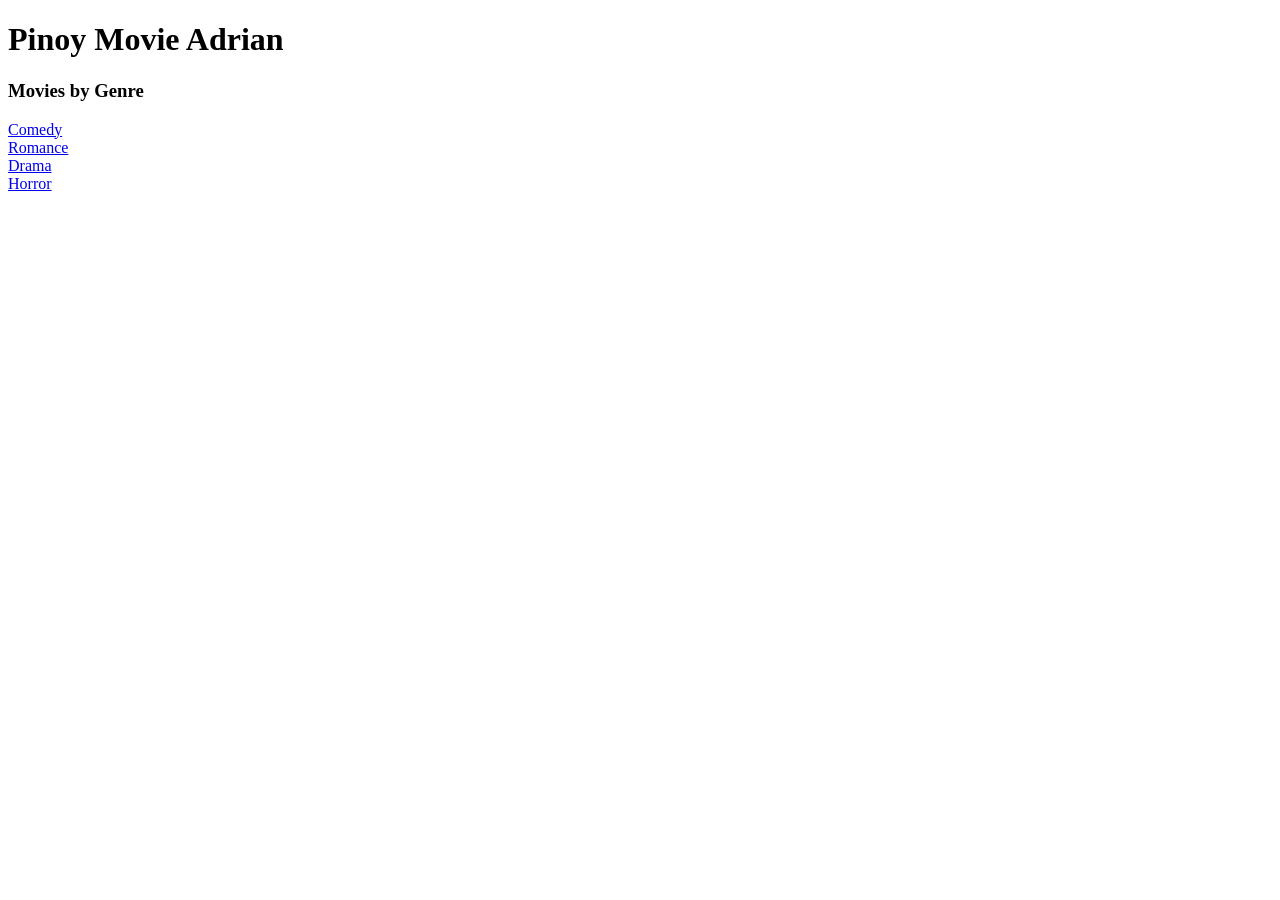
==== index.html @ 84c217ee "Initial Commit" ====
<!DOCTYPE html>

<html>
<head>
  <meta http-equiv="CONTENT-TYPE" content="text/html; charset=UTF-8">
  <title>Hello, World!</title>
</head>
<body>
  
  
  <h1>
    Pinoy Movie Adrian
  </h1>
  
  <div>
    <h3>Movies by Genre</h3>
    
    <a href="genres/comedy.html">Comedy</a> <br>
    
    <a href="genres/romance.html">Romance</a> <br>
    
    <a href="genres/drama.html">Drama</a> <br>
  
    <a href="genres/horror.html">Horror</a> <br>

  </div>
  

  
</body>
</html>
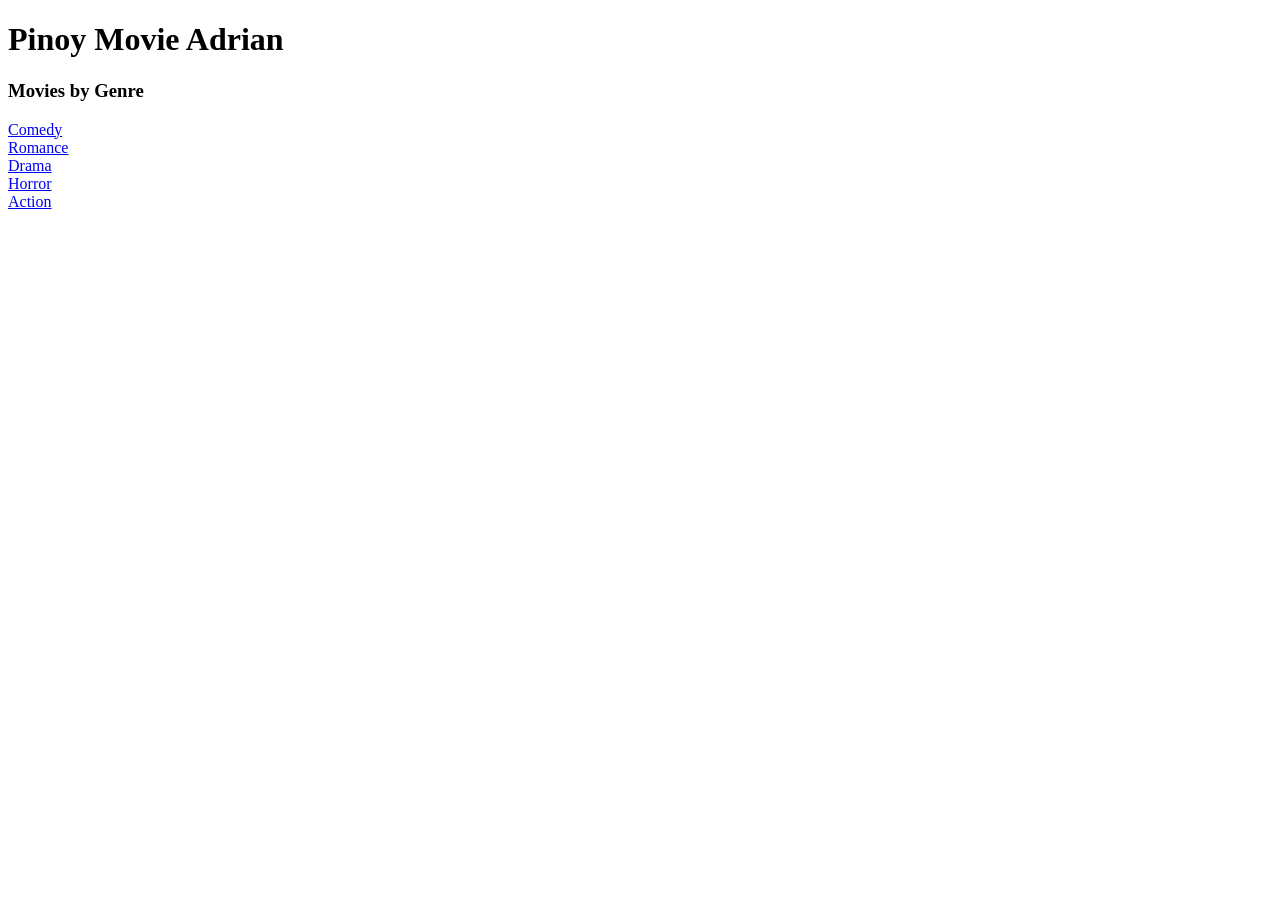
==== commit 6380d45d: "Added Action Genre" ====
--- a/index.html
+++ b/index.html
@@ -22,6 +22,8 @@
     <a href="genres/drama.html">Drama</a> <br>
   
     <a href="genres/horror.html">Horror</a> <br>
+    
+    <a href="genres/action.html">Action</a> <br>
 
   </div>
   
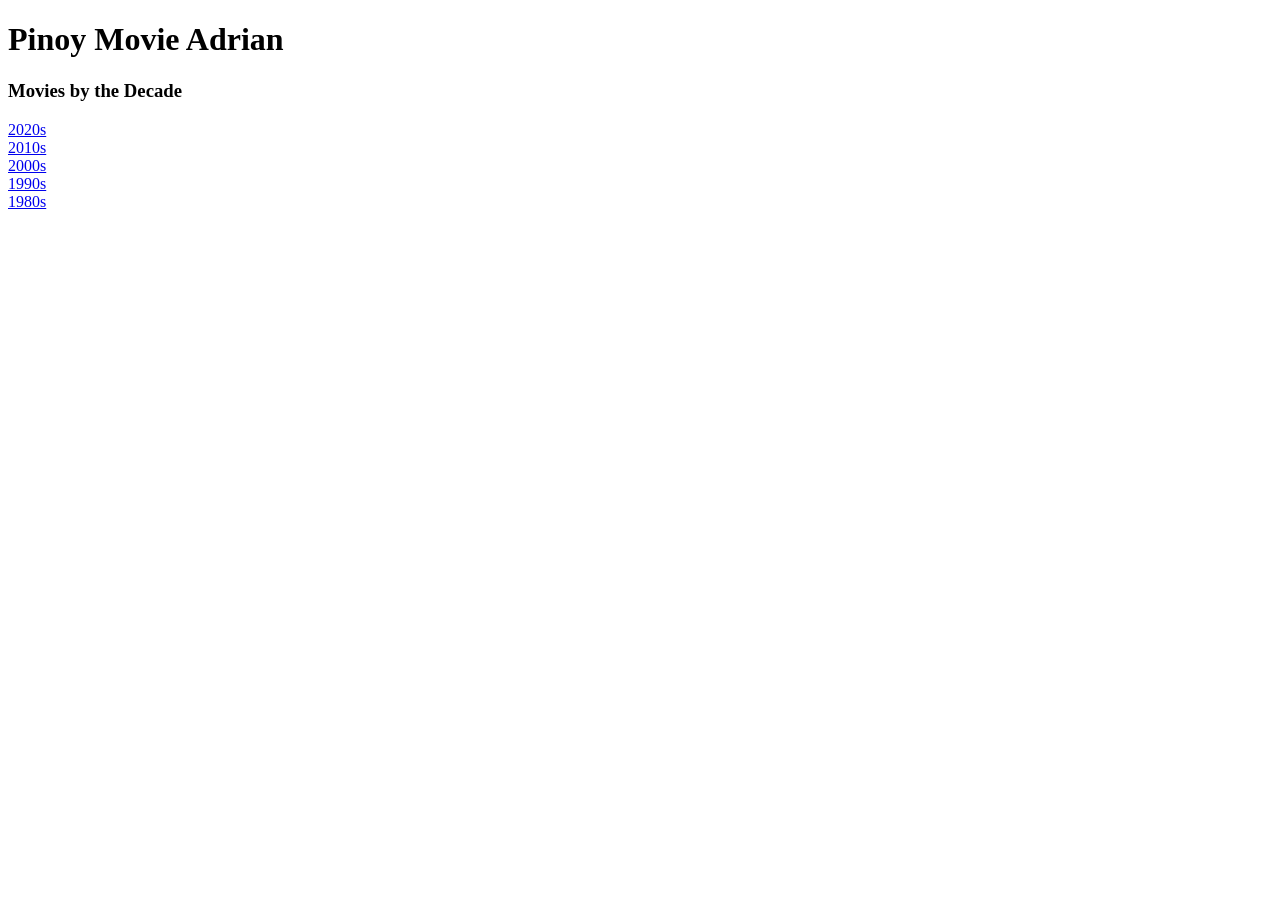
==== commit c0ed4d27: "Changed Genre to Decades" ====
--- a/index.html
+++ b/index.html
@@ -3,7 +3,7 @@
 <html>
 <head>
   <meta http-equiv="CONTENT-TYPE" content="text/html; charset=UTF-8">
-  <title>Hello, World!</title>
+  <title>Pinoy Movie Reco</title>
 </head>
 <body>
   
@@ -13,18 +13,18 @@
   </h1>
   
   <div>
-    <h3>Movies by Genre</h3>
+    <h3>Movies by the Decade</h3>
     
-    <a href="genres/comedy.html">Comedy</a> <br>
+    <a href="genres/2020s.html">2020s</a> <br>
     
-    <a href="genres/romance.html">Romance</a> <br>
+    <a href="genres/2010s.html">2010s</a> <br>
     
-    <a href="genres/drama.html">Drama</a> <br>
-  
-    <a href="genres/horror.html">Horror</a> <br>
+    <a href="genres/2000s.html">2000s</a> <br>
     
-    <a href="genres/action.html">Action</a> <br>
+    <a href="genres/1990s.html">1990s</a> <br>
 
+    <a href="genres/1980s.html">1980s</a> <br>
+    
   </div>
   
 
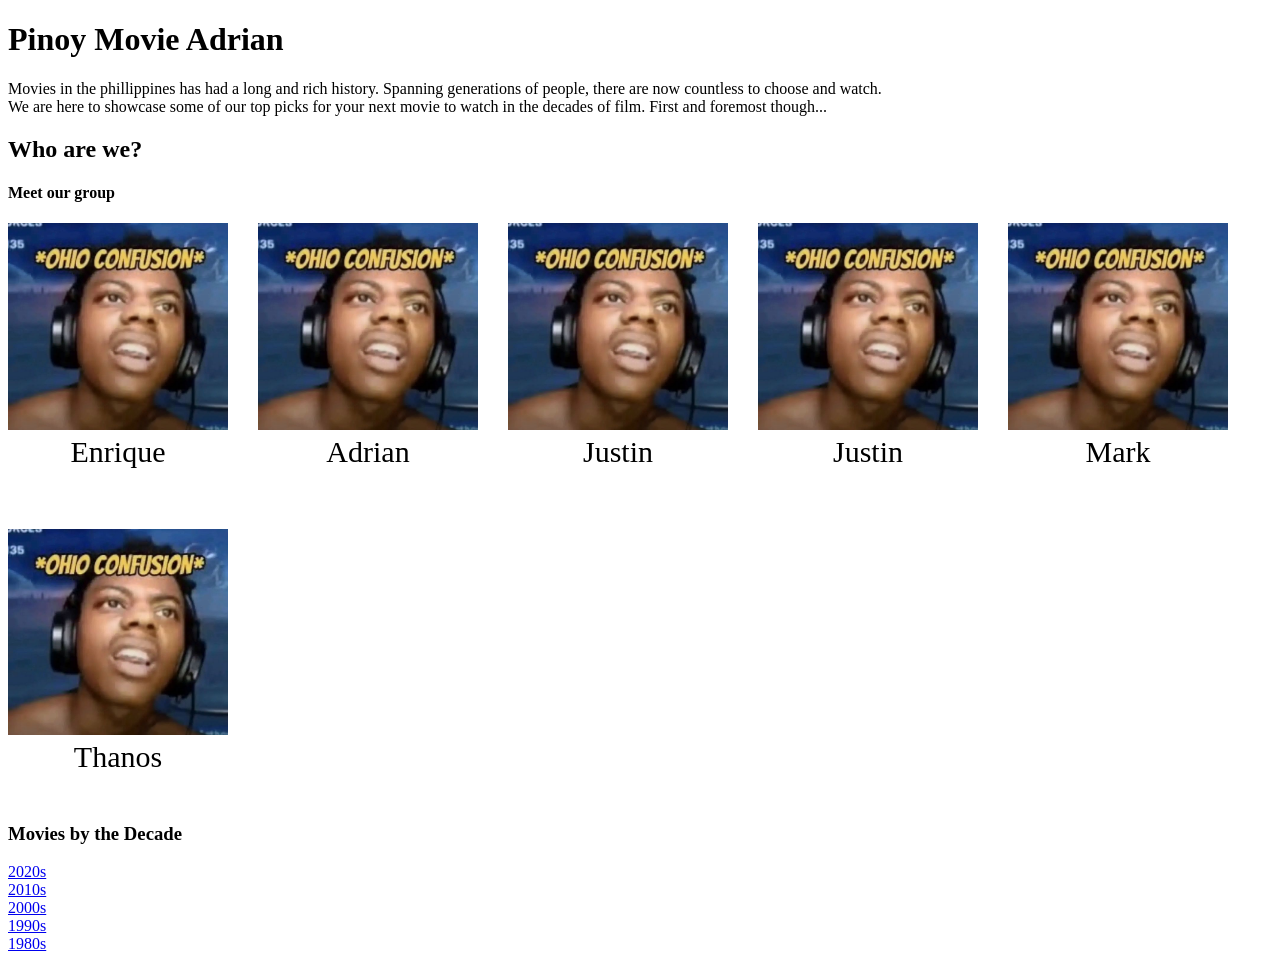
==== commit bd2721a3: "Added Basic Intro and Photo Profile" ====
--- a/index.html
+++ b/index.html
@@ -4,13 +4,57 @@
 <head>
   <meta http-equiv="CONTENT-TYPE" content="text/html; charset=UTF-8">
   <title>Pinoy Movie Reco</title>
+  
+  <link rel="stylesheet" href="css/style.css">
 </head>
 <body>
-  
   
   <h1>
     Pinoy Movie Adrian
   </h1>
+  
+  <p>Movies in the phillippines has had a long and rich history. Spanning generations of people, there are now countless to choose and watch.<br>
+    We are here to showcase some of our top picks for your next movie to watch in the decades of film. First and foremost though...
+  </p>
+  
+  <h2>Who are we?</h2>
+  <h4>Meet our group</h4>
+  
+  <div class="members">
+    <div class="member">
+      <img src="images/speed.jpg">
+      <p>Enrique</p>
+    </div>
+    
+    <div class="member">
+      <img src="images/speed.jpg">
+      <p>Adrian</p>
+    </div>
+    
+    <div class="member">
+      <img src="images/speed.jpg">
+      <p>Justin</p>
+    </div>
+    
+    <div class="member">
+      <img src="images/speed.jpg">
+      <p>Justin</p>
+    </div>
+    
+    <div class="member">
+      <img src="images/speed.jpg">
+      <p>Mark</p>
+    </div>
+    
+    <div class="member">
+      <img src="images/speed.jpg">
+      <p>Thanos</p>
+    </div>
+    
+    
+  </div>
+  
+  
   
   <div>
     <h3>Movies by the Decade</h3>
--- a/css/style.css
+++ b/css/style.css
@@ -0,0 +1,18 @@
+
+.members {
+  display: flex;
+  flex-wrap: wrap;
+  gap: 30px;
+}
+
+.member img {
+  width: 220px;
+  height: 220pxx;
+  object-fit: cover;
+}
+
+.member p{
+  font-size: 30px;
+  margin-top: 1px;
+  text-align: center;
+}
